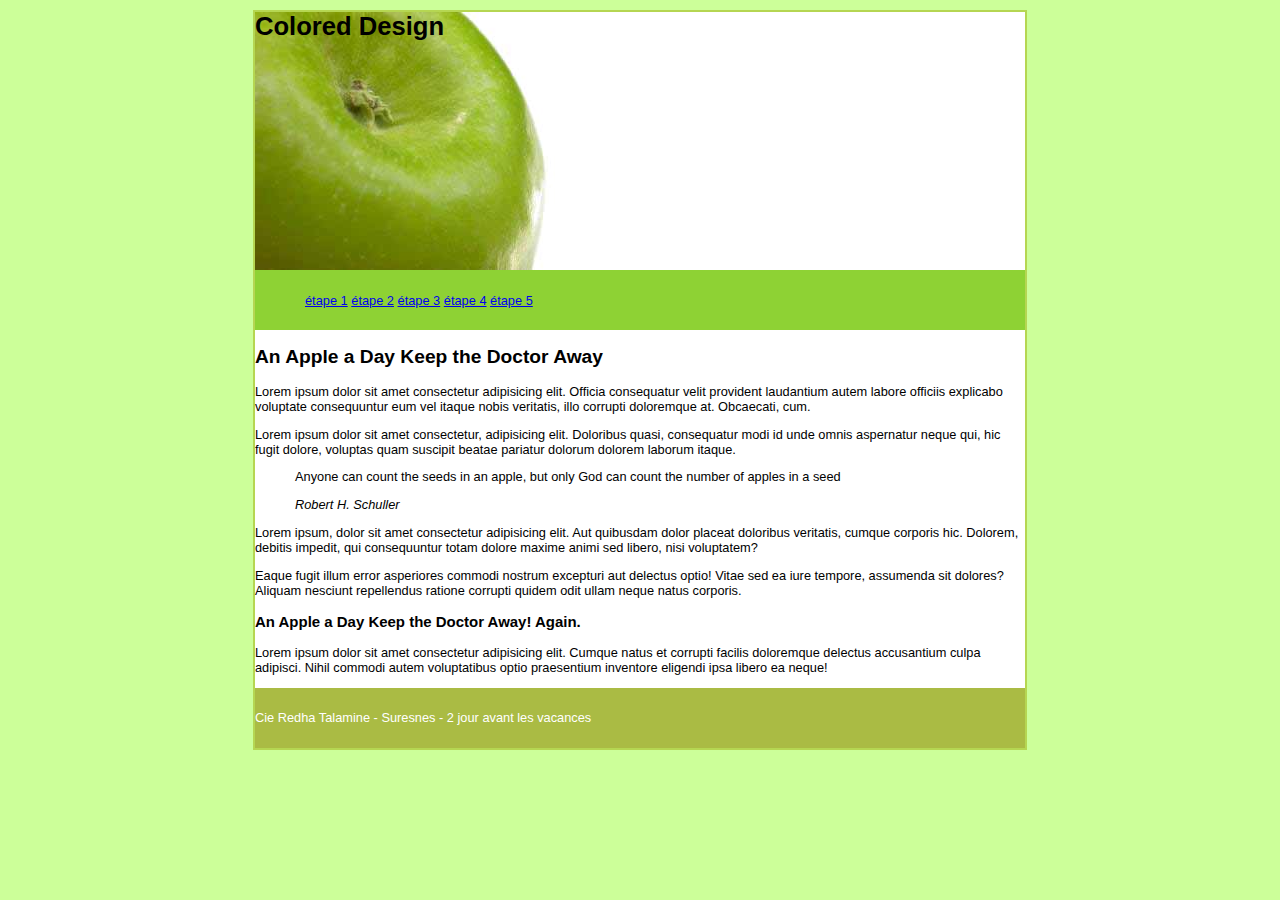
==== etapes/index.html @ 106363cd "suite cours + nouveau dossier" ====
<!DOCTYPE html>
<html lang="en">
<head>
    <meta charset="UTF-8">
    <meta http-equiv="X-UA-Compatible" content="IE=edge">
    <meta name="viewport" content="width=device-width, initial-scale=1.0">
    <title>An Apple a Day Keep the Doctor Away</title>

    <link rel="stylesheet" href="css/style.css">
</head>
<body>
    <!-- un document ne peut avoir plusieurs main  -->
    <main id="container">
        <!-- en tête de la page -->
        <header>
            <h1 id="header" title="Colored Design :An Apple a Day Keep the Doctor Away ">Colored Design</h1>

            <!-- navigation -->
            <nav>
                <div>
                    <ul>
                        <li id="display"><a href="01_etape.html">étape 1</a></li>
                        <li id="display"><a href="02_etape.html">étape 2</a></li>
                        <li id="display"><a href="#">étape 3</a></li>
                        <li id="display"><a href="#">étape 4</a></li>
                        <li id="display"><a href="#">étape 5</a></li>
                    </ul>
                </div>
            </nav>

        </header>

        <section>
            <h2>An Apple a Day Keep the Doctor Away</h2>

            <p>Lorem ipsum dolor sit amet consectetur adipisicing elit. Officia consequatur velit provident laudantium autem labore officiis explicabo voluptate consequuntur eum vel itaque nobis veritatis, illo corrupti doloremque at. Obcaecati, cum.</p>
            <p>Lorem ipsum dolor sit amet consectetur, adipisicing elit. Doloribus quasi, consequatur modi id unde omnis aspernatur neque qui, hic fugit dolore, voluptas quam suscipit beatae pariatur dolorum dolorem laborum itaque.</p>
            
            <blockquote>
                <p>Anyone can count the seeds in an apple, but only God can count the number of apples in a seed</p>
                <p><em>Robert H. Schuller</em></p>
            </blockquote>

            <p>Lorem ipsum, dolor sit amet consectetur adipisicing elit. Aut quibusdam dolor placeat doloribus veritatis, cumque corporis hic. Dolorem, debitis impedit, qui consequuntur totam dolore maxime animi sed libero, nisi voluptatem?</p>

            <p>Eaque fugit illum error asperiores commodi nostrum excepturi aut delectus optio! Vitae sed ea iure tempore, assumenda sit dolores? Aliquam nesciunt repellendus ratione corrupti quidem odit ullam neque natus corporis.</p>

            <h3>An Apple a Day Keep the Doctor Away! Again.</h3>

            <p>Lorem ipsum dolor sit amet consectetur adipisicing elit. Cumque natus et corrupti facilis doloremque delectus accusantium culpa adipisci. Nihil commodi autem voluptatibus optio praesentium inventore eligendi ipsa libero ea neque!</p>


        </section>
        <!-- fin contenu principal -->

        <footer>
            <p>Cie Redha Talamine - Suresnes - 2 jour avant les vacances</p>
        </footer>
    </main>
    
    
</body>
</html>
---- etapes/css/style.css ----
/* style sitePOMME */



        body{
            margin: 10px 0;
            padding: 0;
            font:0.8em montserrat;
            text-align: center;
            font-family: -apple-system, BlinkMacSystemFont, 'Segoe UI', Roboto, Oxygen, Ubuntu, Cantarell, 'Open Sans', 'Helvetica Neue', sans-serif;
            background-color: #ccff99;
        }

        main#container{
            margin: 0 auto;
            width: 770px;
            text-align: left;
            background-color: #fff;
            border: 2px solid #b5d652;
        }

        h1#header{
            height: 258px;
            background: url(../img/apple.jpg) no-repeat left top;
            margin: 0 auto;
        }

        /* la propriété display et la valeur block transforment le lien a inline en élément de type block on peut donc lui attribuer des propriétés de taille ; on positionne l'image de fond qui a les mêmes dimensions que le cadre ainsi créé */

        #header a{
            display: block;

            position: relative;

            width: 400px;
            height: 70px;
            top: 15px;
            left: 350px;
            background: url(../img/title.gif) no-repeat left top;
            text-indent: -5000px;
        } 

        nav{
            background-color: #8ed234;
            color: white;
            height: 40px;
            padding: 10px;
        }


        li#display{
            display: inline;
        }

       

        footer{
            height: 60px;
            line-height: 60px;
            background-color: #aabb44;
            color: white;
        }
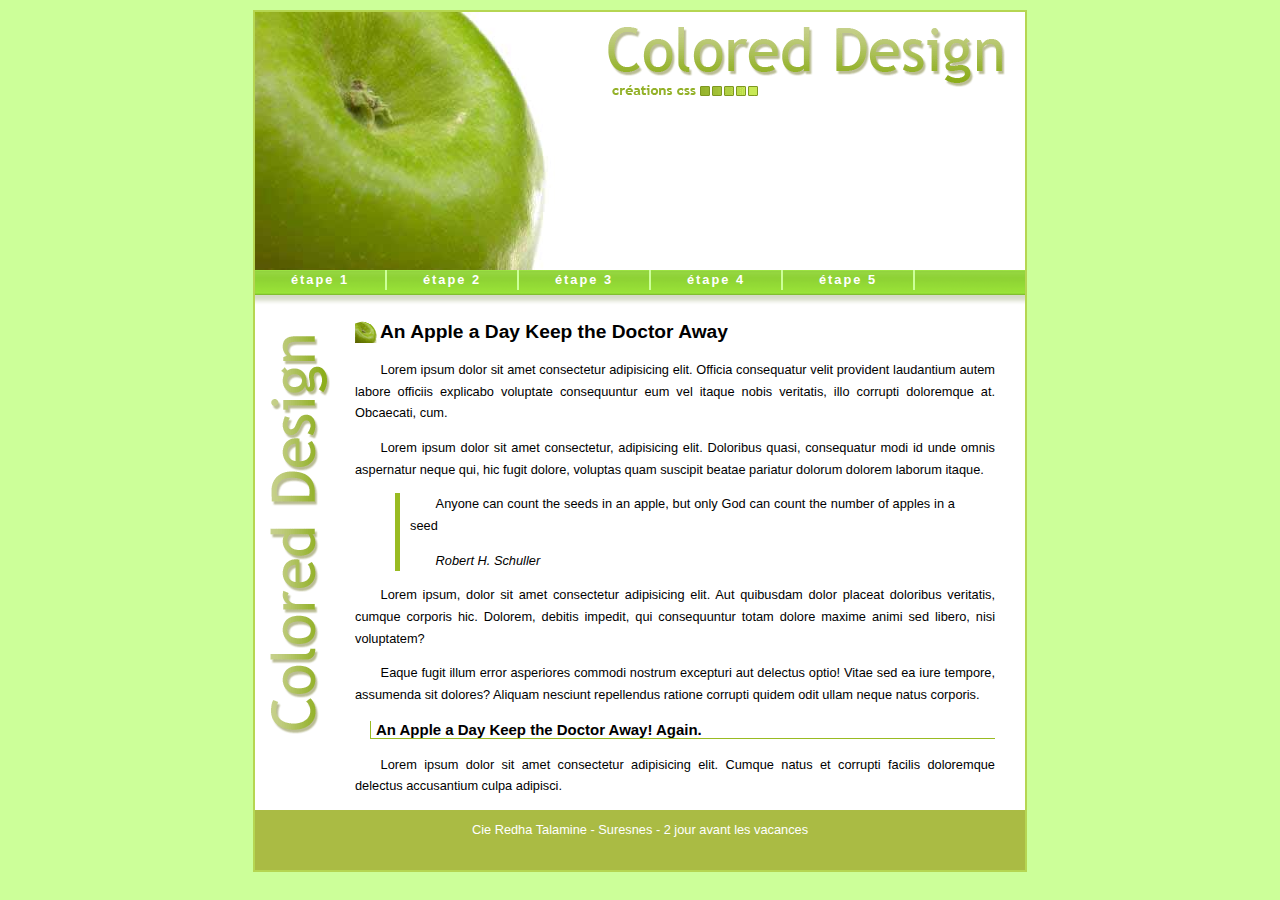
==== commit c1dc5c55: "suite maquette site pomme" ====
--- a/etapes/index.html
+++ b/etapes/index.html
@@ -6,6 +6,7 @@
     <meta name="viewport" content="width=device-width, initial-scale=1.0">
     <title>An Apple a Day Keep the Doctor Away</title>
 
+    <!-- ma feuille de style  -->
     <link rel="stylesheet" href="css/style.css">
 </head>
 <body>
@@ -13,24 +14,26 @@
     <main id="container">
         <!-- en tête de la page -->
         <header>
-            <h1 id="header" title="Colored Design :An Apple a Day Keep the Doctor Away ">Colored Design</h1>
+            <h1 id="header" title="Colored Design :An Apple a Day Keep the Doctor Away ">
+                <a href="index.html">Colored Design</a>
+            </h1>
 
             <!-- navigation -->
             <nav>
                 <div>
                     <ul>
-                        <li id="display"><a href="01_etape.html">étape 1</a></li>
-                        <li id="display"><a href="02_etape.html">étape 2</a></li>
-                        <li id="display"><a href="#">étape 3</a></li>
-                        <li id="display"><a href="#">étape 4</a></li>
-                        <li id="display"><a href="#">étape 5</a></li>
+                        <li><a href="01_etape.html">étape 1</a></li>
+                        <li><a href="02_etape.html">étape 2</a></li>
+                        <li><a href="#">étape 3</a></li>
+                        <li><a href="#">étape 4</a></li>
+                        <li><a href="#">étape 5</a></li>
                     </ul>
                 </div>
             </nav>
 
         </header>
 
-        <section>
+        <section id="principal">
             <h2>An Apple a Day Keep the Doctor Away</h2>
 
             <p>Lorem ipsum dolor sit amet consectetur adipisicing elit. Officia consequatur velit provident laudantium autem labore officiis explicabo voluptate consequuntur eum vel itaque nobis veritatis, illo corrupti doloremque at. Obcaecati, cum.</p>
@@ -47,7 +50,7 @@
 
             <h3>An Apple a Day Keep the Doctor Away! Again.</h3>
 
-            <p>Lorem ipsum dolor sit amet consectetur adipisicing elit. Cumque natus et corrupti facilis doloremque delectus accusantium culpa adipisci. Nihil commodi autem voluptatibus optio praesentium inventore eligendi ipsa libero ea neque!</p>
+            <p>Lorem ipsum dolor sit amet consectetur adipisicing elit. Cumque natus et corrupti facilis doloremque delectus accusantium culpa adipisci.</p>
 
 
         </section>
--- a/etapes/css/style.css
+++ b/etapes/css/style.css
@@ -21,10 +21,10 @@
 
         h1#header{
             height: 258px;
-            background: url(../img/apple.jpg) no-repeat left top;
+            background: url("../img/apple.jpg") no-repeat left top;
             margin: 0 auto;
+            text-indent: -5000px;
         }
-
         /* la propriété display et la valeur block transforment le lien a inline en élément de type block on peut donc lui attribuer des propriétés de taille ; on positionne l'image de fond qui a les mêmes dimensions que le cadre ainsi créé */
 
         #header a{
@@ -36,22 +36,73 @@
             height: 70px;
             top: 15px;
             left: 350px;
-            background: url(../img/title.gif) no-repeat left top;
-            text-indent: -5000px;
+            background: url("../img/title.gif") no-repeat right top;
         } 
 
-        nav{
-            background-color: #8ed234;
-            color: white;
-            height: 40px;
-            padding: 10px;
+        /* la navigation : la ul */
+
+        nav ul{
+            height: 35px;
+            margin: 0;
+            padding: 0;
+            /* repeat x : répétition horizontale sur l'axe de abscisses  */
+            background: url("../img/bg_menu.gif") repeat-x 0 -25px;
+            list-style: none;
         }
 
-
-        li#display{
-            display: inline;
+        nav ul li{
+            float: left;
+            text-align: center;
         }
 
+        nav ul li a{
+            display: block;
+            width: 130px;
+            line-height: 20px;
+            border-right: 2px solid #ccff99;
+
+            text-decoration: none;
+            color: #fff;
+            letter-spacing: 2px;
+            font-weight: bold;
+        }
+
+        nav ul li a:hover{
+            background: url("../img/bg_menu.gif") repeat-x 0 0;
+        }
+
+        /* le contenu principal dans la section  */
+
+        #principal{
+            padding: 0 30px 0 100px;
+
+            background-image: url("../img/bg_page.gif");
+            background-repeat: no-repeat;
+            background-position: 15px 15px;
+        }
+
+        #principal h2{
+            padding-left: 25px;
+            background:url("../img/little_apple.gif") no-repeat left center;
+        }
+
+        #principal h3{
+            margin-left: 15px;
+            padding-left: 5px;
+            border-bottom: 1px solid #9b2;
+            border-left: 1px solid #9b2;
+        }
+
+        blockquote{
+            padding-left: 10px;
+            border-left: 5px solid #9b2;
+        }
+
+        #principal p{
+            line-height: 1.7em;
+            text-align: justify;
+            text-indent: 2em;
+        }
        
 
         footer{
@@ -60,3 +111,13 @@
             background-color: #aabb44;
             color: white;
         }
+
+        footer p{
+            margin: 0;
+            padding: 10px;
+
+            text-align: center;
+            line-height: 20px;
+            color: #fff;
+        }
+ 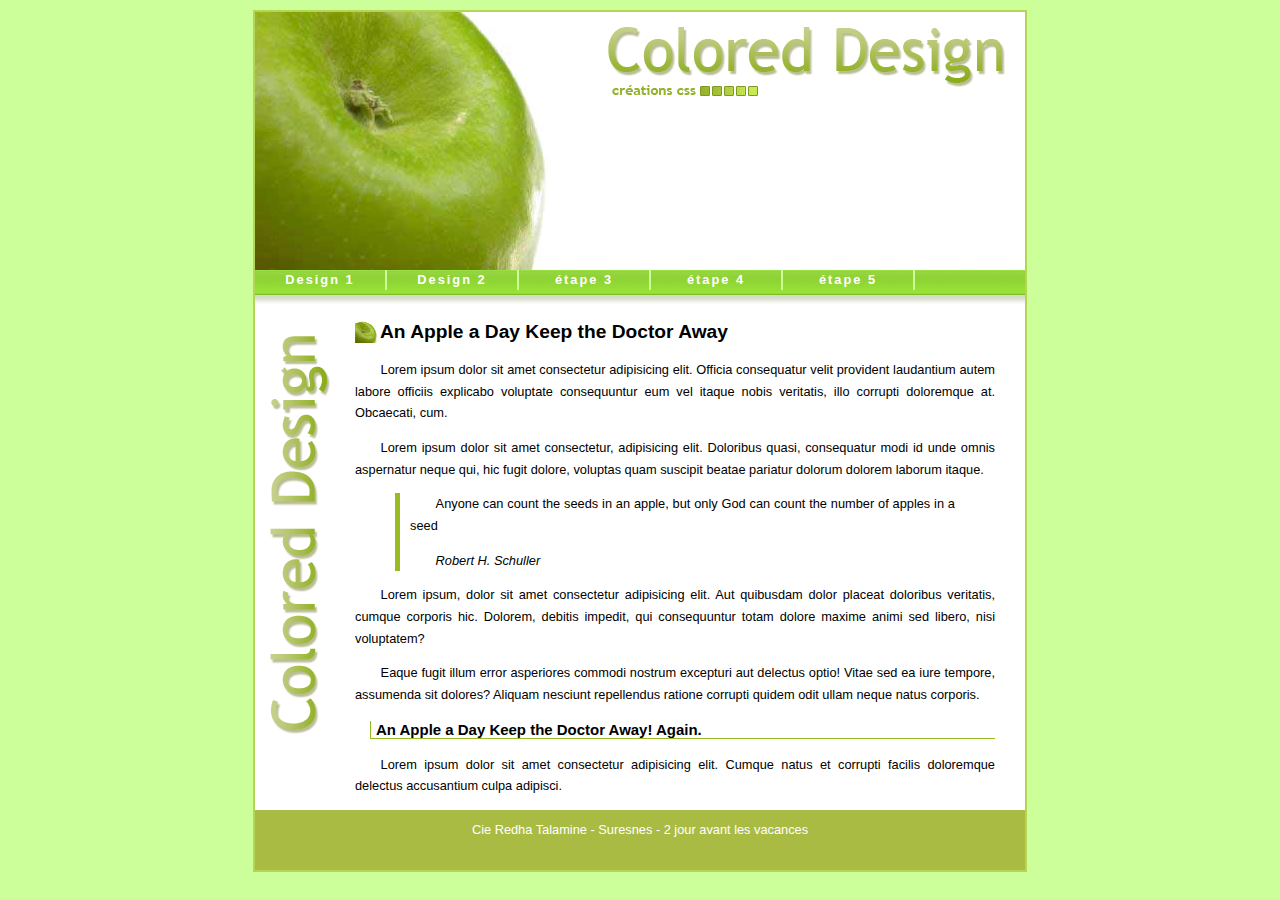
==== commit cebe3601: "Update index.html" ====
--- a/etapes/index.html
+++ b/etapes/index.html
@@ -22,8 +22,8 @@
             <nav>
                 <div>
                     <ul>
-                        <li><a href="01_etape.html">étape 1</a></li>
-                        <li><a href="02_etape.html">étape 2</a></li>
+                        <li><a href="01_etape.html">Design 1</a></li>
+                        <li><a href="02_etape.html">Design 2</a></li>
                         <li><a href="#">étape 3</a></li>
                         <li><a href="#">étape 4</a></li>
                         <li><a href="#">étape 5</a></li>
